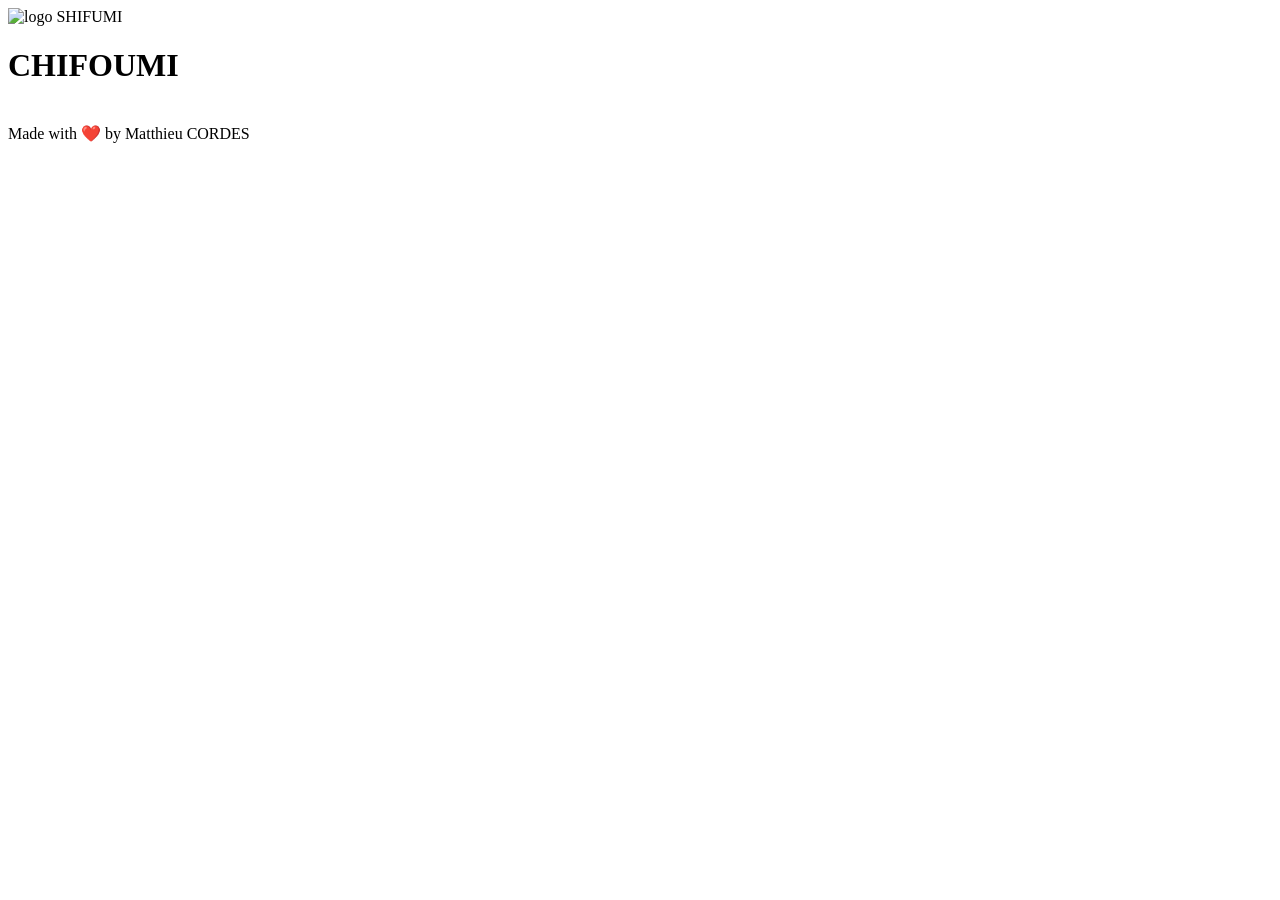
==== ft_onion/srcs/requirements/web_server_nginx/conf/html/game.html @ 0626766e "Version avec site page accueil | ok" ====
<!DOCTYPE html>
<html lang="fr">
    <head>
        <!-- Encodage et affichage -->
        <meta charset="UTF-8">
        <meta name="viewport" content="width=device-width, initial-scale=1">

        <!-- Informations sur le site -->
        <title>CHIFOUMI</title>
        <meta name="description" content="Bienvenue sur mon site web qui met en scene le fameux jeu chifoumi.">
        <meta name="author" content="Matthieu CORDES">

        <!-- Favicon et icônes -->
        <link rel="icon" href="/favicon/favicon.ico" sizes="any">
        <link rel="icon" href="/favicon/favicon.svg" type="image/svg+xml">
        <link rel="icon" type="image/png" sizes="32x32" href="/favicon/favicon-32x32.png">
        <link rel="apple-touch-icon" href="/favicon/apple-touch-icon.png">

        <link rel="preload" as="font" type="font/woff2" href="/fonts/FascinateInline-Regular/FascinateInline-Regular.woff2" crossorigin>

        <!-- CSS -->
        <link rel="stylesheet" href="/css/styles.css">

        <!-- Préchargement facultatif d'une image importante -->
        <link rel="preload" as="image" href="/images/ciseaux.svg">
        <link rel="preload" as="image" href="/images/feuille.svg">
        <link rel="preload" as="image" href="/images/pierre.svg">

	<script src="/js/typeWriter.js" defer></script>

        <!-- JavaScript : chargé après l'analyse du HTML -->
    </head>
    <body>
        <!-- Contenu du site -->
        <header>
            <img loading="lazy" src="/images/ciseaux.svg" alt="logo SHIFUMI">
            <h1 class="highlight">CHIFOUMI</h1>
        </header>

        <main>
            <p id="text"></p>
	    <div>
                <img id="gameImage" src="" alt="">
            </div>
        </main>

        <footer>
	    Made with &#10084;&#65039; by Matthieu CORDES
        </footer>
    </body>
</html>
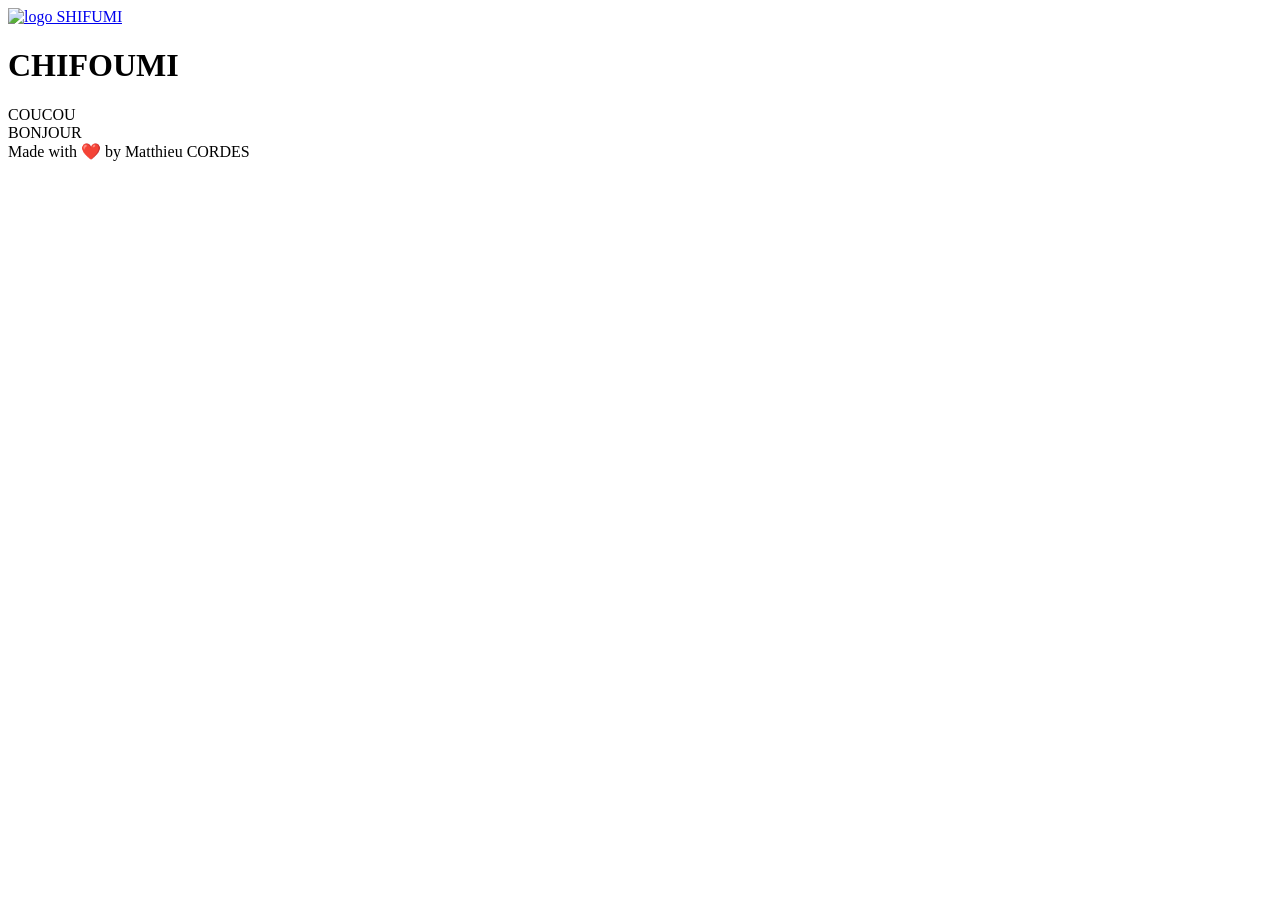
==== commit 24aec69d: "Version avec site page game | in progress" ====
--- a/ft_onion/srcs/requirements/web_server_nginx/conf/html/game.html
+++ b/ft_onion/srcs/requirements/web_server_nginx/conf/html/game.html
@@ -19,29 +19,32 @@
         <link rel="preload" as="font" type="font/woff2" href="/fonts/FascinateInline-Regular/FascinateInline-Regular.woff2" crossorigin>
 
         <!-- CSS -->
-        <link rel="stylesheet" href="/css/styles.css">
+        <link rel="stylesheet" href="/css/global.css">
+        <link rel="stylesheet" href="/css/header.css">
+        <link rel="stylesheet" href="/css/game.css">
+        <link rel="stylesheet" href="/css/footer.css">
 
         <!-- Préchargement facultatif d'une image importante -->
         <link rel="preload" as="image" href="/images/ciseaux.svg">
         <link rel="preload" as="image" href="/images/feuille.svg">
         <link rel="preload" as="image" href="/images/pierre.svg">
 
-	<script src="/js/typeWriter.js" defer></script>
+	<script src="/js/header.js" defer></script>
 
         <!-- JavaScript : chargé après l'analyse du HTML -->
     </head>
     <body>
         <!-- Contenu du site -->
         <header>
-            <img loading="lazy" src="/images/ciseaux.svg" alt="logo SHIFUMI">
+	    <a href="index.html">
+                <img loading="lazy" src="/images/ciseaux.svg" alt="logo SHIFUMI">
+	    </a>
             <h1 class="highlight">CHIFOUMI</h1>
         </header>
 
         <main>
-            <p id="text"></p>
-	    <div>
-                <img id="gameImage" src="" alt="">
-            </div>
+	    <div>COUCOU</div>
+	    <div>BONJOUR</div>
         </main>
 
         <footer>
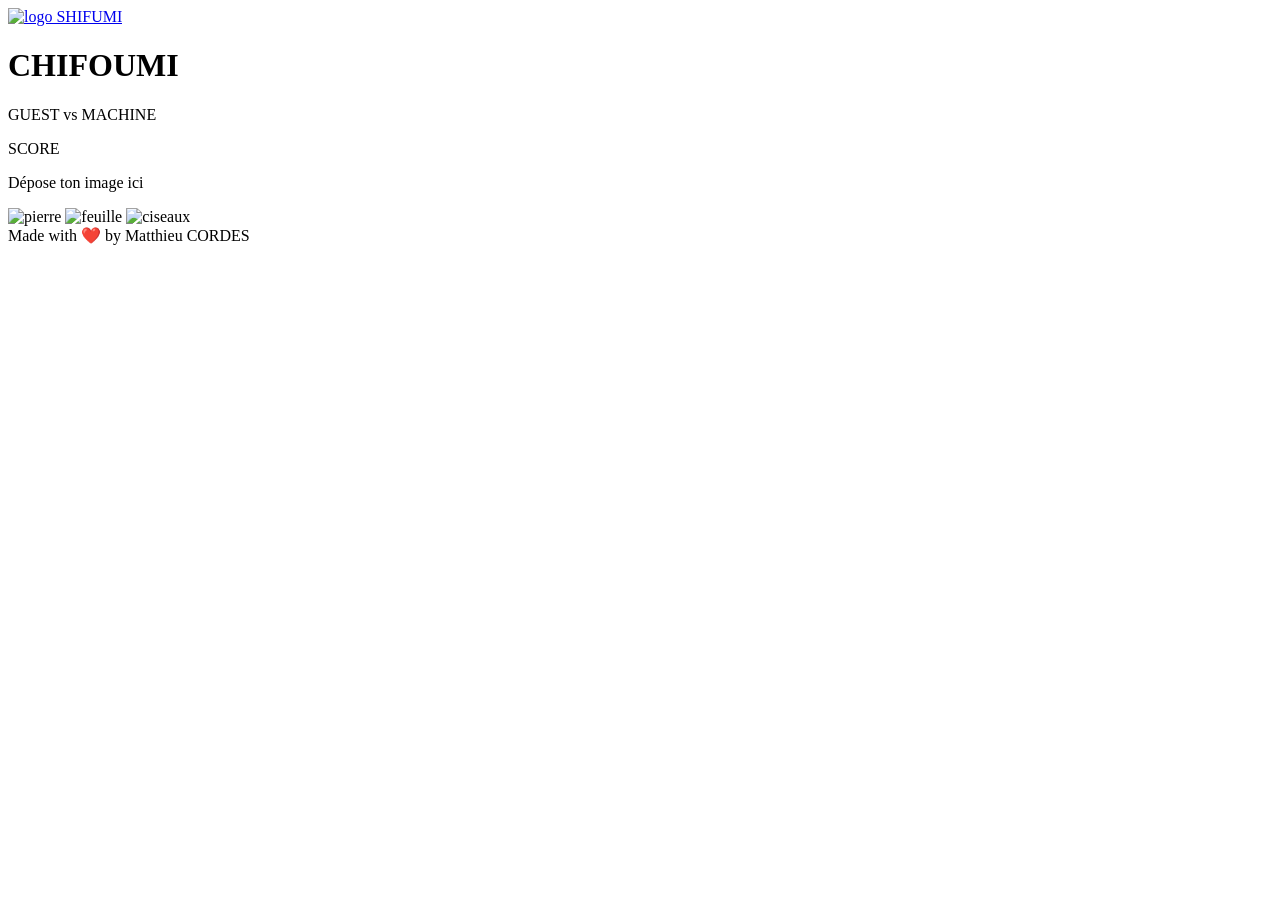
==== commit a7068b4a: "Version avec site page game drag and drop | in progress" ====
--- a/ft_onion/srcs/requirements/web_server_nginx/conf/html/game.html
+++ b/ft_onion/srcs/requirements/web_server_nginx/conf/html/game.html
@@ -30,6 +30,7 @@
         <link rel="preload" as="image" href="/images/pierre.svg">
 
 	<script src="/js/header.js" defer></script>
+	<script src="/js/game.js" defer></script>
 
         <!-- JavaScript : chargé après l'analyse du HTML -->
     </head>
@@ -43,8 +44,19 @@
         </header>
 
         <main>
-	    <div>COUCOU</div>
-	    <div>BONJOUR</div>
+	    <div>
+	        <p>GUEST vs MACHINE</p><p class="score">SCORE</p>
+	    </div>
+	    <div id="chifoumi_roll">
+	    </div>
+	    <div>
+	        <div id="dropzone">
+		    <p id="drop_message">Dépose ton image ici</p>
+                </div>
+                <img id="pierre" src="/images/pierre.svg" alt="pierre">
+                <img id="feuille" src="/images/feuille.svg" alt="feuille">
+                <img id="ciseaux" src="/images/ciseaux.svg" alt="ciseaux">
+	    </div>
         </main>
 
         <footer>
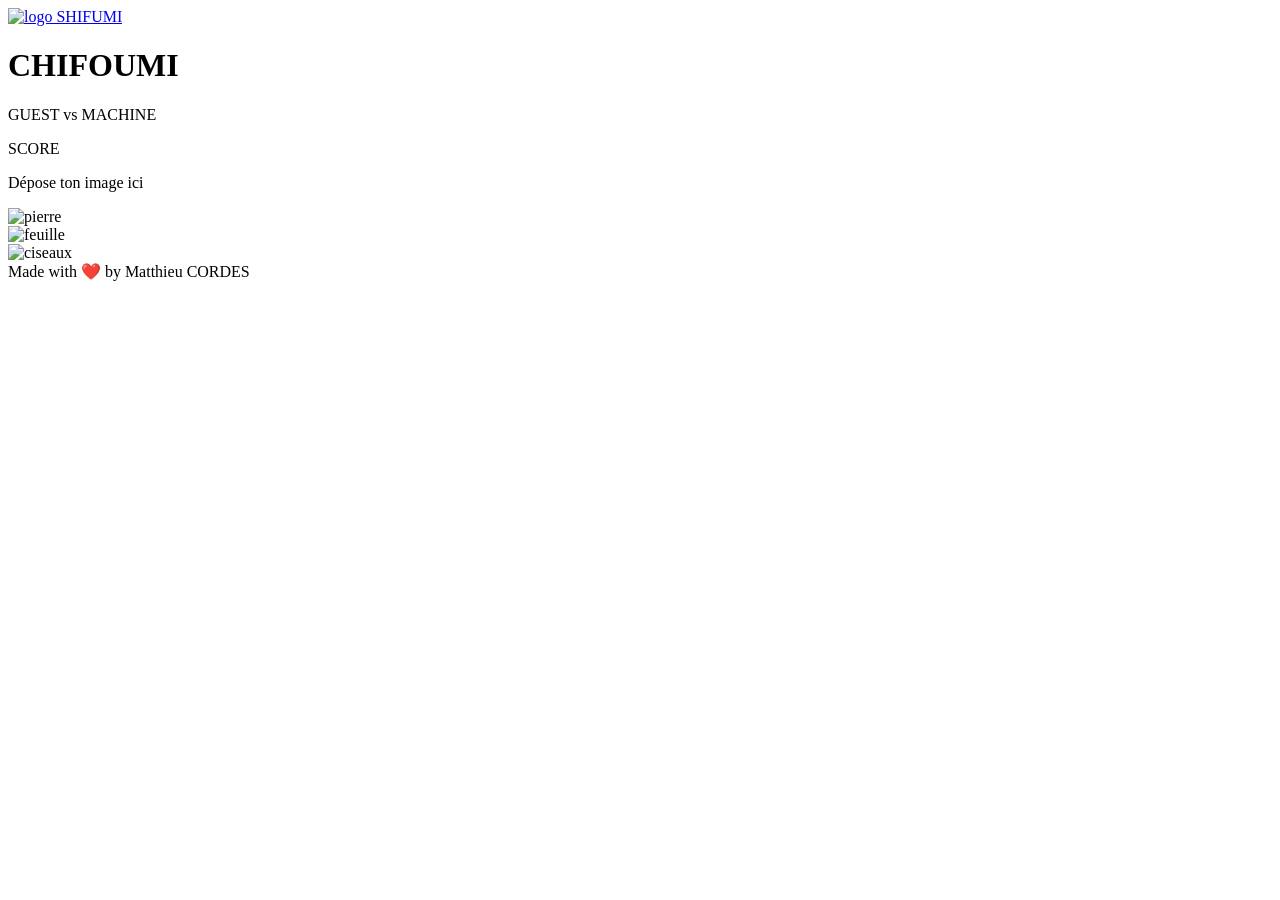
==== commit bbf0f27c: "Version avec site page game drag and drop | ok" ====
--- a/ft_onion/srcs/requirements/web_server_nginx/conf/html/game.html
+++ b/ft_onion/srcs/requirements/web_server_nginx/conf/html/game.html
@@ -52,10 +52,10 @@
 	    <div>
 	        <div id="dropzone">
 		    <p id="drop_message">Dépose ton image ici</p>
-                </div>
-                <img id="pierre" src="/images/pierre.svg" alt="pierre">
-                <img id="feuille" src="/images/feuille.svg" alt="feuille">
-                <img id="ciseaux" src="/images/ciseaux.svg" alt="ciseaux">
+		</div>
+		<div id="dropzone_pierre"><img id="pierre" src="/images/pierre.svg" alt="pierre"></div>
+		<div id="dropzone_feuille"><img id="feuille" src="/images/feuille.svg" alt="feuille"></div>
+		<div id="dropzone_ciseaux"><img id="ciseaux" src="/images/ciseaux.svg" alt="ciseaux"></div>
 	    </div>
         </main>
 
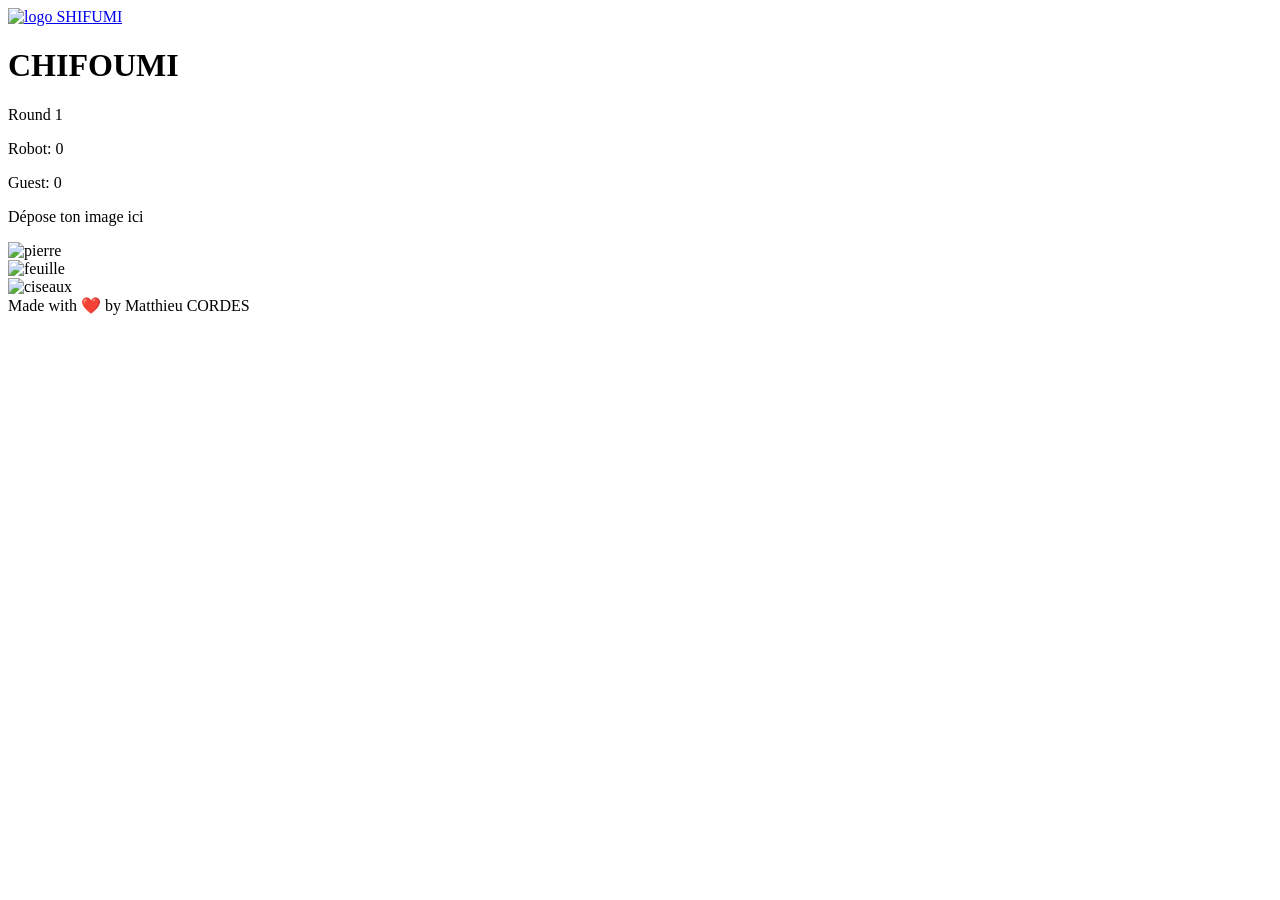
==== commit 34459965: "ft_onion | ok" ====
--- a/ft_onion/srcs/requirements/web_server_nginx/conf/html/game.html
+++ b/ft_onion/srcs/requirements/web_server_nginx/conf/html/game.html
@@ -28,6 +28,9 @@
         <link rel="preload" as="image" href="/images/ciseaux.svg">
         <link rel="preload" as="image" href="/images/feuille.svg">
         <link rel="preload" as="image" href="/images/pierre.svg">
+        <link rel="preload" as="image" href="/images/ciseaux_robot.svg">
+        <link rel="preload" as="image" href="/images/feuille_robot.svg">
+        <link rel="preload" as="image" href="/images/pierre_robot.svg">
 
 	<script src="/js/header.js" defer></script>
 	<script src="/js/game.js" defer></script>
@@ -45,9 +48,14 @@
 
         <main>
 	    <div>
-	        <p>GUEST vs MACHINE</p><p class="score">SCORE</p>
-	    </div>
-	    <div id="chifoumi_roll">
+	        <div id="chifoumi_roll"></div>
+	        <div id="round_zone">
+		    <p>Round 1</p>
+		</div>
+		<div id="score_zone">
+		    <p id="robot_score">Robot: 0</p>
+		    <p id="user_score">Guest: 0</p>
+		</div>
 	    </div>
 	    <div>
 	        <div id="dropzone">
